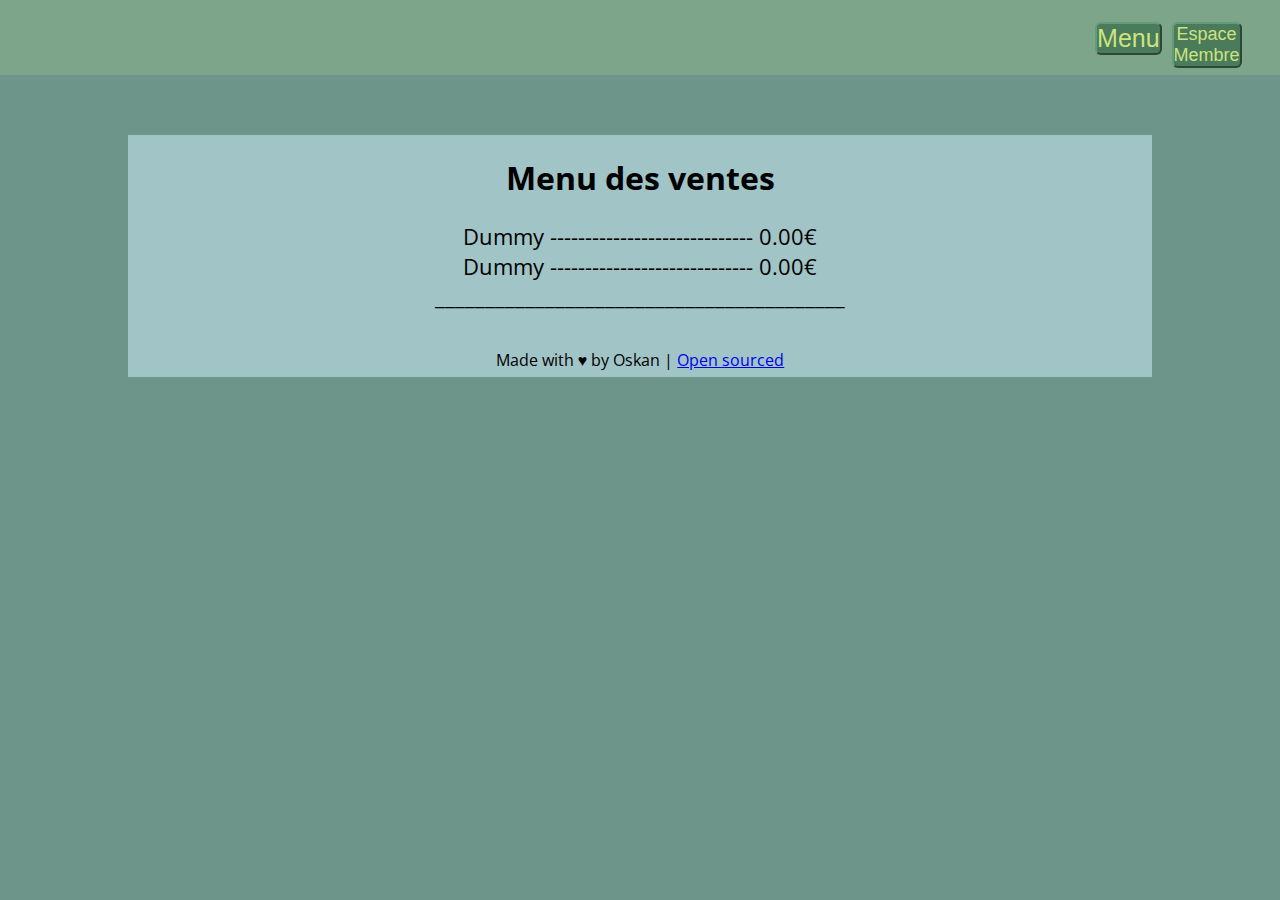
==== menu.html @ 159cab06 "Added link to source in footer" ====
<!DOCTYPE html>
<html>
    <head>
        <title>MDL - Jaufr&eacute Rudel</title>
        <link  rel="stylesheet" href="style.css"/>
        <meta name="viewport" content="width=device-width, height=device-height, initial-scale=1.0, minimum-scale=1.0">
        <link rel="preconnect" href="https://fonts.googleapis.com">
        <link rel="preconnect" href="https://fonts.gstatic.com" crossorigin>
        <link href="https://fonts.googleapis.com/css2?family=Open+Sans&display=swap" rel="stylesheet">
        <link rel="preconnect" href="https://fonts.googleapis.com">
        <link rel="preconnect" href="https://fonts.gstatic.com" crossorigin>
        <link href="https://fonts.googleapis.com/css2?family=Playfair+Display:wght@800&display=swap" rel="stylesheet">
    </head>
    <body>
        <div class="headerbox">
            <img link="pictures\logo.png">
            <a href="index.html"><h1 class="sitename"><img class="logo" src="pictures/logo.png">MDL</h1></a>
            <div class="nav">
                <a href="menu.html">
                    <button class="menu">Menu</button>
                </a>
                <a href="https://mdljaufrerudel.bitrix24.fr/stream/">
                    <button class="bitrix">Espace Membre</button>
                </a>
            </div>
        </div>
        <div class="mainbox" class="resizedTextbox"> 
            <h1>Menu des ventes</h1>
            <div class="info">
                <p class="products">
                    Dummy ----------------------------- 0.00€
                    <br>
                    Dummy ----------------------------- 0.00€
                    <br>
                    _________________________________________
                    <br>

                </p>   
            </div>
             <p class="credit">Made with &#9829 by Oskan | <a href="https://github.com/Lex0planet/MDL-Website">Open sourced</a></p>
            <br>
            <br>
        </div>
    </body>
</html>
---- style.css ----
body {
    background-color: #6E958A;
    font-family: 'Open Sans', sans-serif;
}

.headerbox {
    z-index: 2;
    background-color: #7ca589;
    width: 100%;
    height: 75px;
    position: fixed;
    top:0px;
    left: 0px
    
}

.mainbox {
    width: 80%;
    max-width: 10000px;
    height: auto;

    background-color: #A1C4C6;
    position: absolute;
    top:  15%;
    left: 50%;
    margin-bottom: 100%;
    transform: translate(-50%);
}

p.credit {
    position:absolute;
    bottom: -10px;
    left: 50%;
    transform:translate(-50%);
}

.resizedTextbox {
    width: 100px;
    height: 20px;
    padding: 1px
}

h1.sitename {
    color: #CDE37F;
    left:-20%;
    top: -50%;
    position:absolute;
    font-family: 'Playfair Display', serif;
    font-size: 55px;
}

h1.lycee {
    color: #CDE37F;
    left: 235px;
    top: 2px;
    position:fixed;
    font-family: 'Playfair Display', serif;
    font-size: 30px;
}

h1 {
    position:relative;
    text-align:center;
}

.info {
    text-align: left;
    font-size: 20px;
    margin: 20px;
}

.pic {
    max-width:100%;
    max-height:80%;
}

.logo {
    max-width:5%;
    max-height: 5%;
    align-self: left;
    min-width: 5%;
    max-width: 5%;
}

.nav {
    position: absolute;
    right: 3%;
}

.bitrix {
    position:absolute;
    padding: 5%;
    right: 1%;
    font-size: 18px;
    border-color: #669A7A;
    background-color: #4a7c5b;
    color:#CDE37F;
    -moz-border-radius: 6px;
    -webkit-border-radius: 6px;
    border-radius: 6px;
}

.menu {
    position: absolute;
    padding: 10%;
    right:80px;
    font-size: 25px;
    border-color: #669A7A;
    background-color: #4a7c5b;
    color:#CDE37F;
    -moz-border-radius: 6px;
    -webkit-border-radius: 6px;
    border-radius: 6px;
}

p.products {
    font-size: 22px;
    text-align:center;
    width: 100%;
}
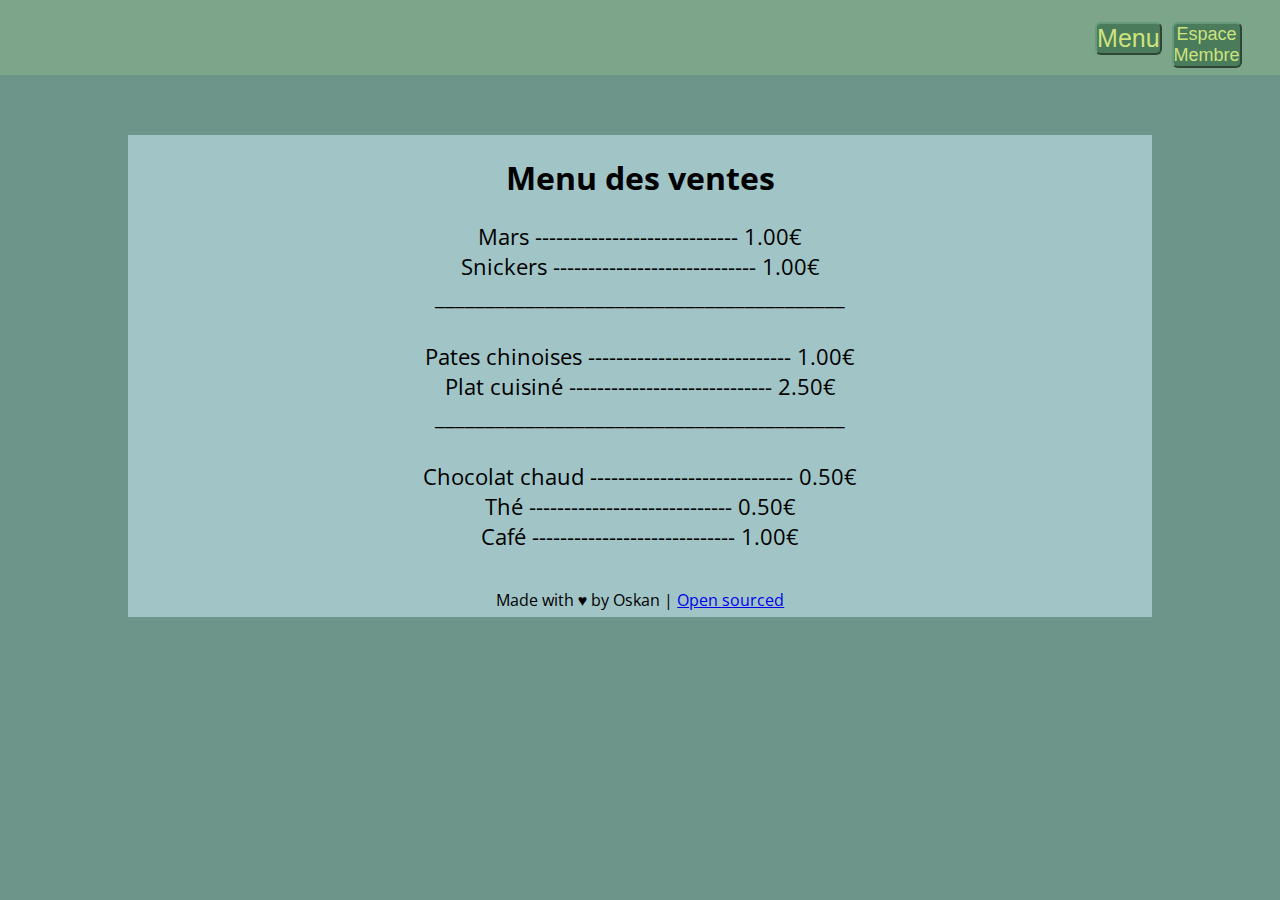
==== commit d37f8ad6: "Formatted the menu content for better readability" ====
--- a/menu.html
+++ b/menu.html
@@ -28,11 +28,25 @@
             <h1>Menu des ventes</h1>
             <div class="info">
                 <p class="products">
-                    Dummy ----------------------------- 0.00€
+                    Mars ----------------------------- 1.00€
                     <br>
-                    Dummy ----------------------------- 0.00€
+                    Snickers ----------------------------- 1.00€
                     <br>
                     _________________________________________
+                    <br>
+                    <br>
+                    Pates chinoises ----------------------------- 1.00€
+                    <br>
+                    Plat cuisiné ----------------------------- 2.50€
+                    <br>
+                    _________________________________________
+                    <br>
+                    <br>
+                    Chocolat chaud ----------------------------- 0.50€
+                    <br>
+                    Thé ----------------------------- 0.50€
+                    <br>
+                    Café ----------------------------- 1.00€
                     <br>
 
                 </p>   
--- a/style.css
+++ b/style.css
@@ -1,6 +1,7 @@
 body {
     background-color: #6E958A;
     font-family: 'Open Sans', sans-serif;
+    overflow:10%;
 }
 
 .headerbox {
@@ -23,7 +24,7 @@
     position: absolute;
     top:  15%;
     left: 50%;
-    margin-bottom: 100%;
+    margin-bottom: 0%;
     transform: translate(-50%);
 }
 
@@ -117,4 +118,8 @@
     font-size: 22px;
     text-align:center;
     width: 100%;
+}
+
+.survey {
+    width: 100%;
 }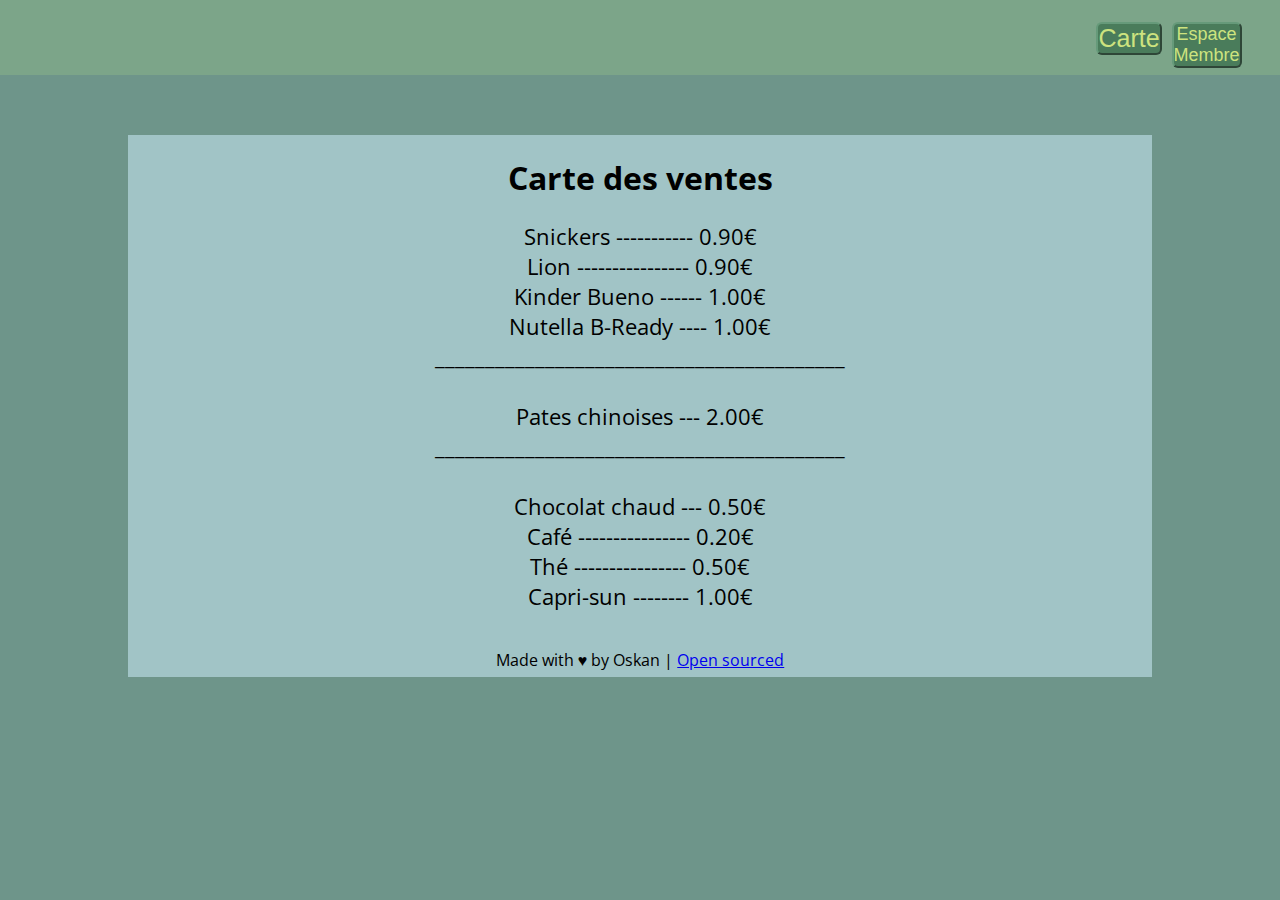
==== commit 4d72b4ab: "Changed analytics method so that I don't get sued by the French" ====
--- a/menu.html
+++ b/menu.html
@@ -1,8 +1,9 @@
-<!DOCTYPE html>
+<!DOCTYPE html> <!--This page is a copy of index.html, for helpful comments look at the main page-->
 <html>
     <head>
         <title>MDL - Jaufr&eacute Rudel</title>
         <link  rel="stylesheet" href="style.css"/>
+        <link rel="shortcut icon" href="favicon.ico" />
         <meta name="viewport" content="width=device-width, height=device-height, initial-scale=1.0, minimum-scale=1.0">
         <link rel="preconnect" href="https://fonts.googleapis.com">
         <link rel="preconnect" href="https://fonts.gstatic.com" crossorigin>
@@ -10,6 +11,8 @@
         <link rel="preconnect" href="https://fonts.googleapis.com">
         <link rel="preconnect" href="https://fonts.gstatic.com" crossorigin>
         <link href="https://fonts.googleapis.com/css2?family=Playfair+Display:wght@800&display=swap" rel="stylesheet">
+        <script data-goatcounter="https://mdl-bureau.goatcounter.com/count"
+        async src="//gc.zgo.at/count.js"></script>
     </head>
     <body>
         <div class="headerbox">
@@ -17,7 +20,7 @@
             <a href="index.html"><h1 class="sitename"><img class="logo" src="pictures/logo.png">MDL</h1></a>
             <div class="nav">
                 <a href="menu.html">
-                    <button class="menu">Menu</button>
+                    <button class="menu">Carte</button>
                 </a>
                 <a href="https://mdljaufrerudel.bitrix24.fr/stream/">
                     <button class="bitrix">Espace Membre</button>
@@ -25,28 +28,32 @@
             </div>
         </div>
         <div class="mainbox" class="resizedTextbox"> 
-            <h1>Menu des ventes</h1>
-            <div class="info">
+            <h1>Carte des ventes</h1>
+            <div class="info"> <!--Don't ask why I did it like this, it works okay ?!-->
                 <p class="products">
-                    Mars ----------------------------- 1.00€
+                    Snickers ----------- 0.90€
                     <br>
-                    Snickers ----------------------------- 1.00€
+                    Lion ---------------- 0.90€
+                    <br>
+                    Kinder Bueno ------ 1.00€
+                    <br>
+                    Nutella B-Ready ---- 1.00€
                     <br>
                     _________________________________________
                     <br>
                     <br>
-                    Pates chinoises ----------------------------- 1.00€
-                    <br>
-                    Plat cuisiné ----------------------------- 2.50€
+                    Pates chinoises --- 2.00€
                     <br>
                     _________________________________________
                     <br>
                     <br>
-                    Chocolat chaud ----------------------------- 0.50€
+                    Chocolat chaud --- 0.50€
                     <br>
-                    Thé ----------------------------- 0.50€
+                    Café ---------------- 0.20€
                     <br>
-                    Café ----------------------------- 1.00€
+                    Thé ---------------- 0.50€
+                    <br>
+                    Capri-sun -------- 1.00€
                     <br>
 
                 </p>   
--- a/style.css
+++ b/style.css
@@ -122,4 +122,16 @@
 
 .survey {
     width: 100%;
+}
+
+.red {
+    color:red;
+    font-size: 110%;
+    font-style:italic;
+    font-weight: bold;
+}
+.orange {
+    color:rgb(216, 140, 0);
+    font-style:italic;
+    font-weight: bold;
 }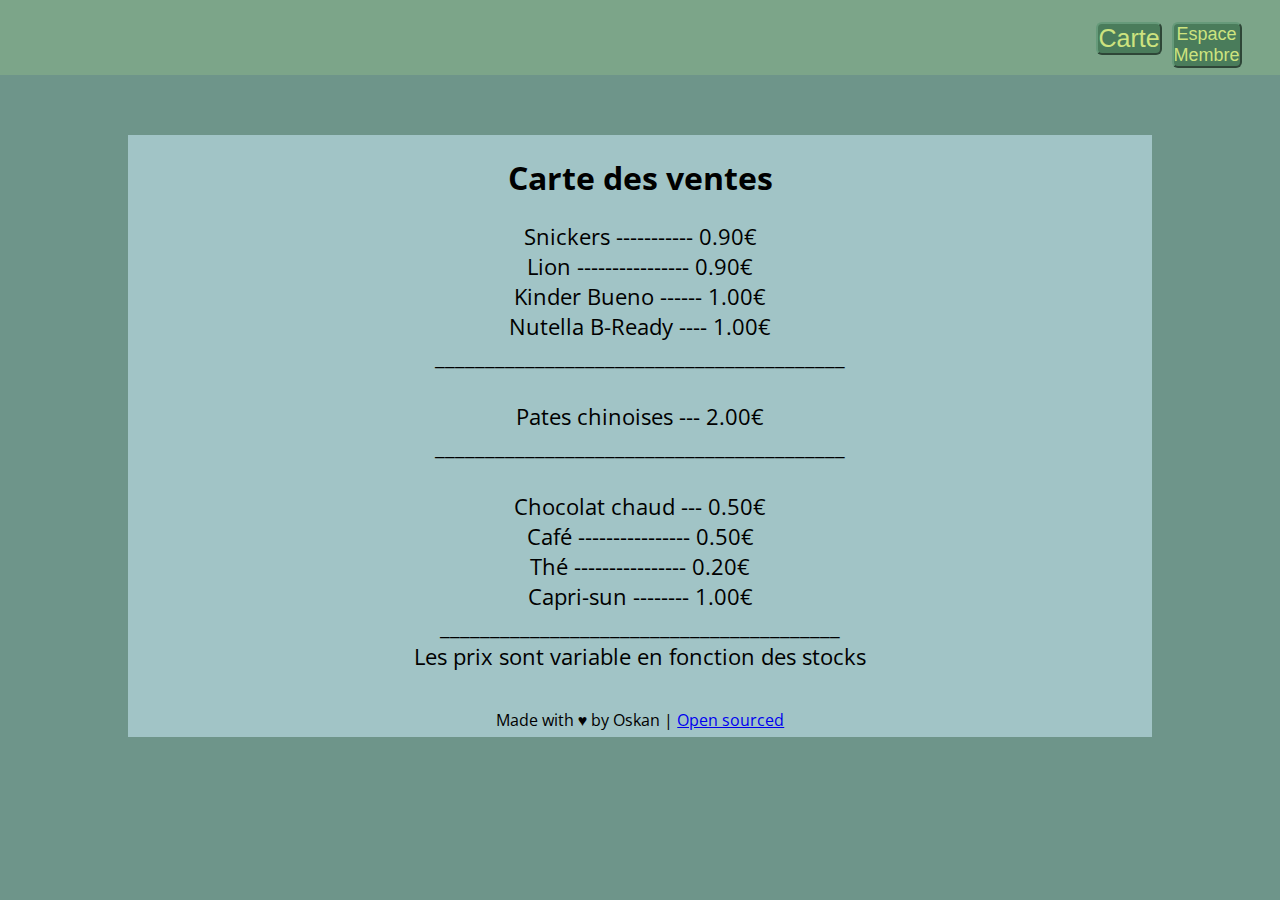
==== commit b1a6be88: "Update menu.html" ====
--- a/menu.html
+++ b/menu.html
@@ -49,12 +49,15 @@
                     <br>
                     Chocolat chaud --- 0.50€
                     <br>
-                    Café ---------------- 0.20€
+                    Café ---------------- 0.50€
                     <br>
-                    Thé ---------------- 0.50€
+                    Thé ---------------- 0.20€
                     <br>
                     Capri-sun -------- 1.00€
                     <br>
+                    ________________________________________
+                    <br>
+                    Les prix sont variable en fonction des stocks
 
                 </p>   
             </div>
@@ -63,4 +66,4 @@
             <br>
         </div>
     </body>
-</html>+</html>
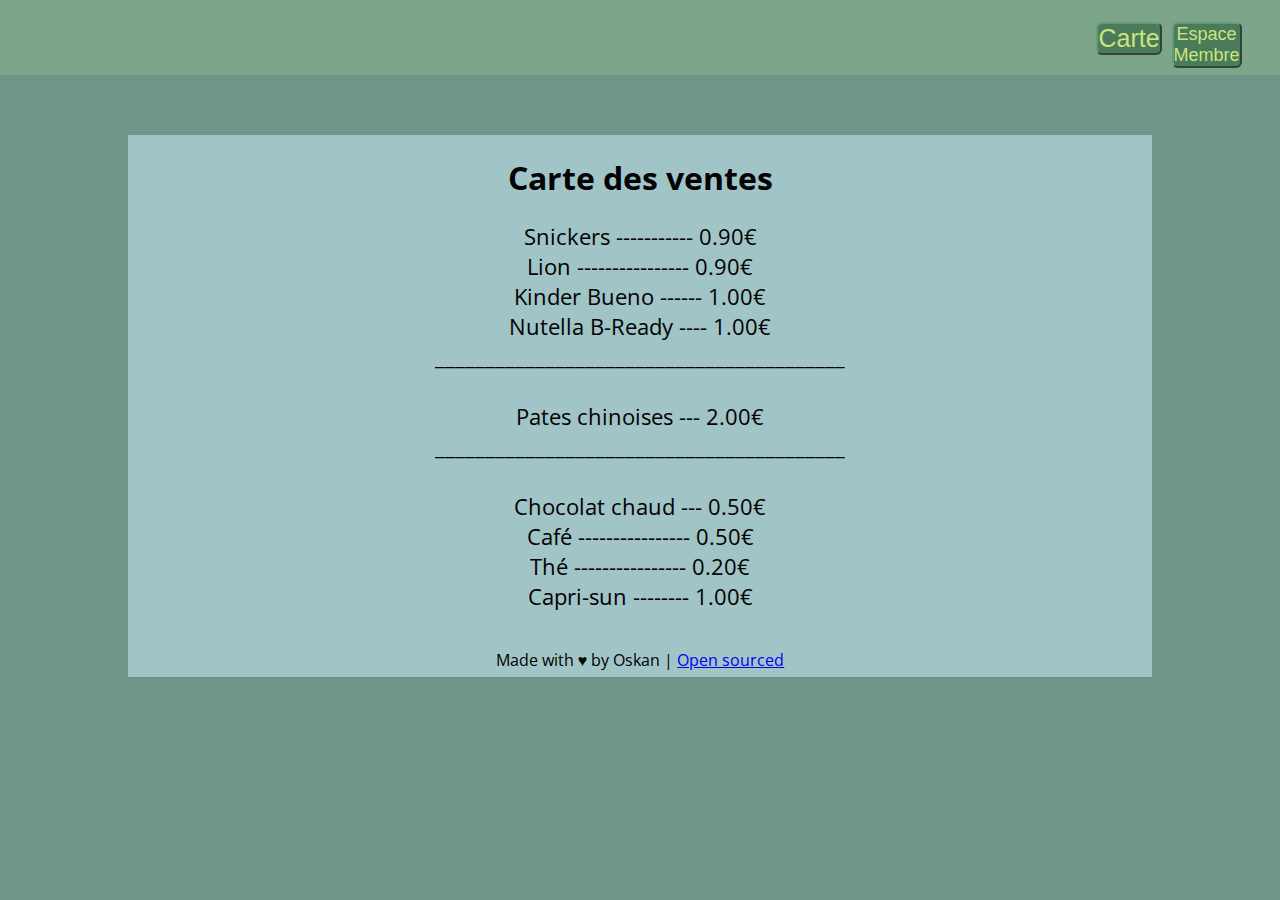
==== commit 4f5a9fbb: "delete the sentence" ====
--- a/menu.html
+++ b/menu.html
@@ -55,9 +55,6 @@
                     <br>
                     Capri-sun -------- 1.00€
                     <br>
-                    ________________________________________
-                    <br>
-                    Les prix sont variable en fonction des stocks
 
                 </p>   
             </div>
